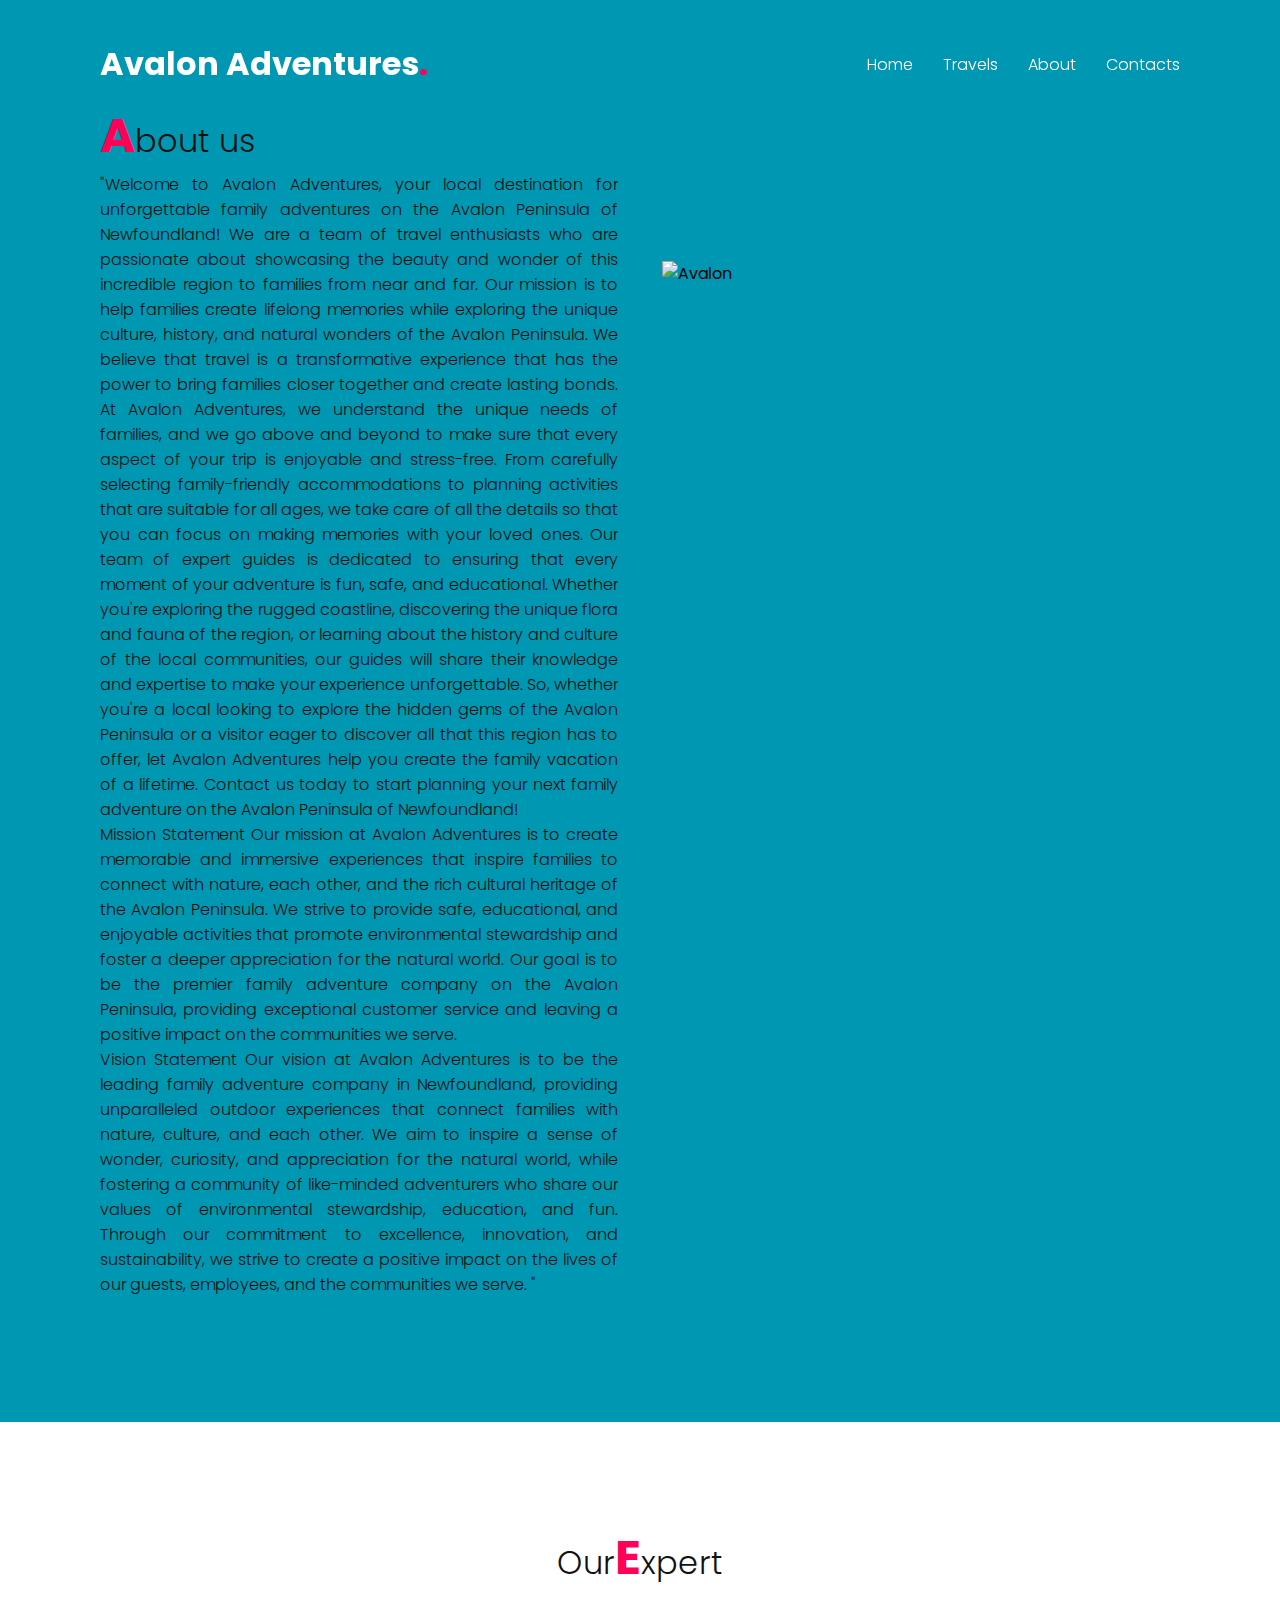
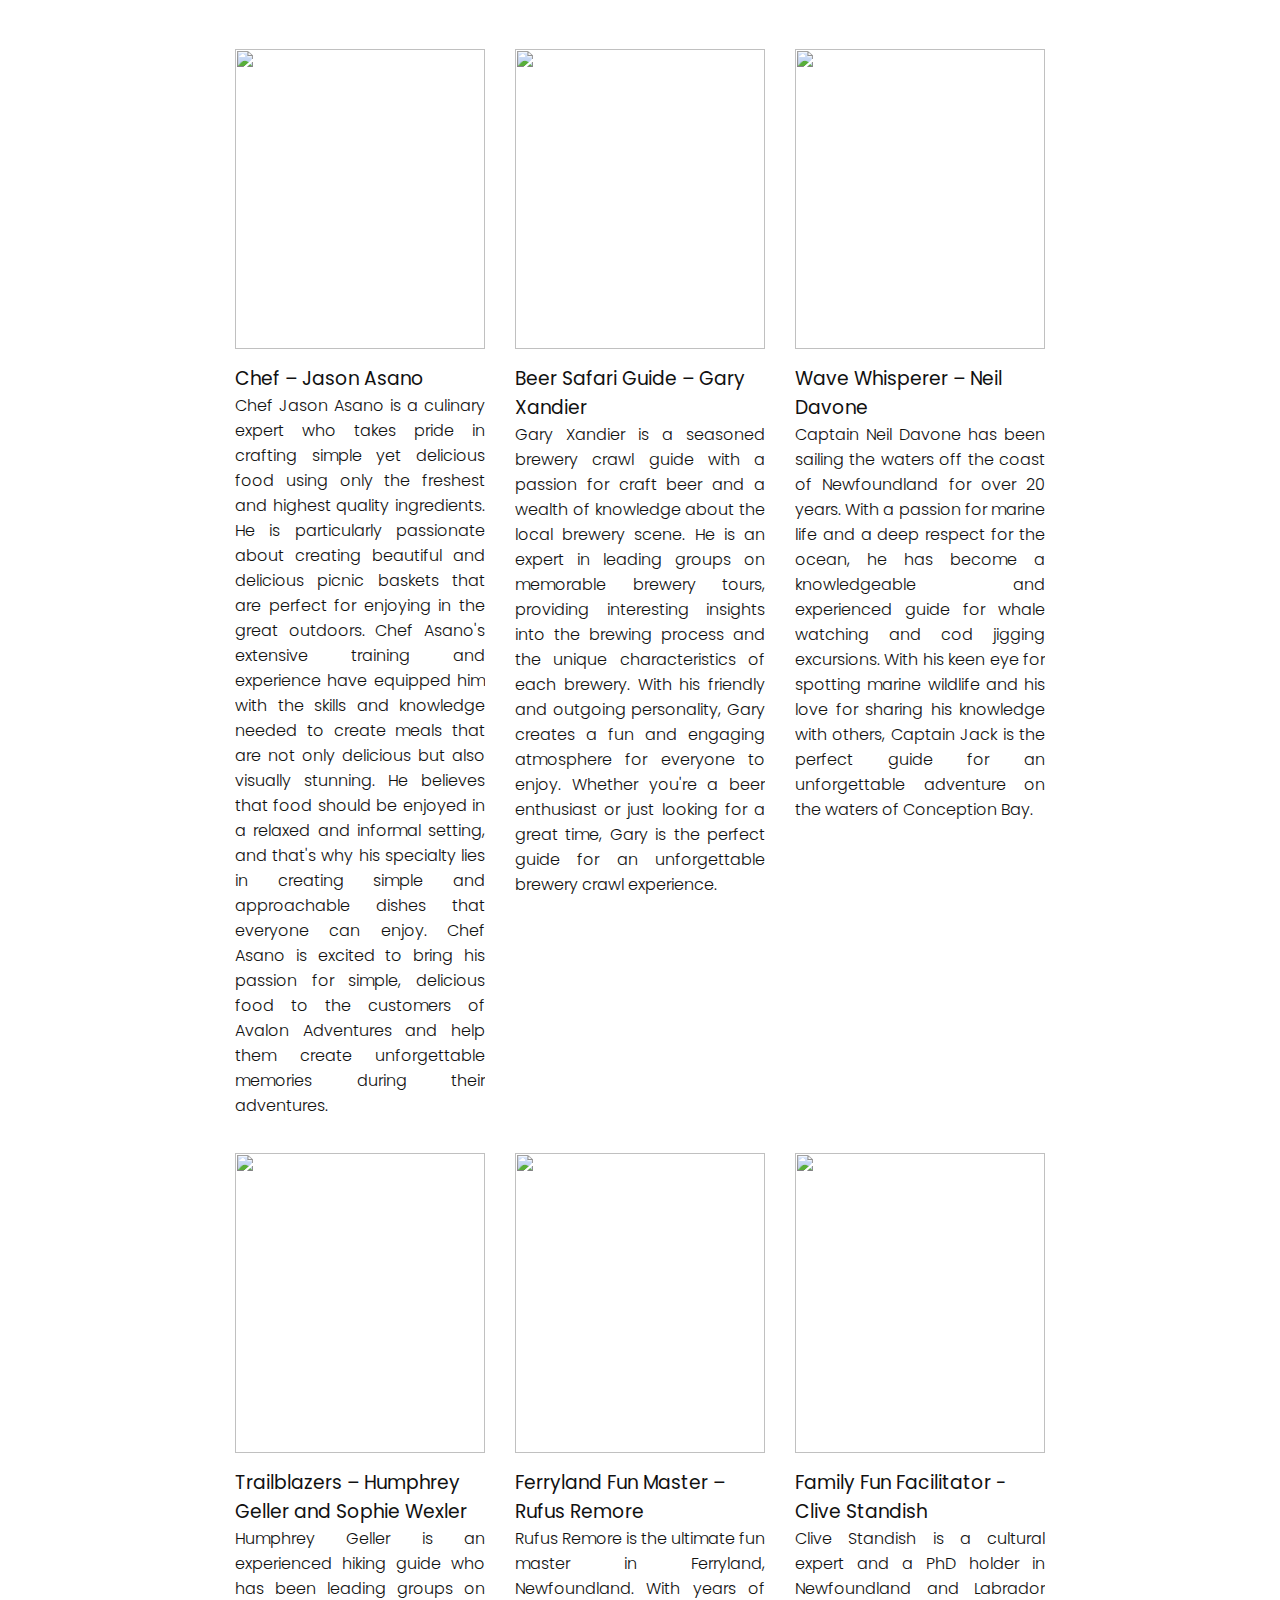
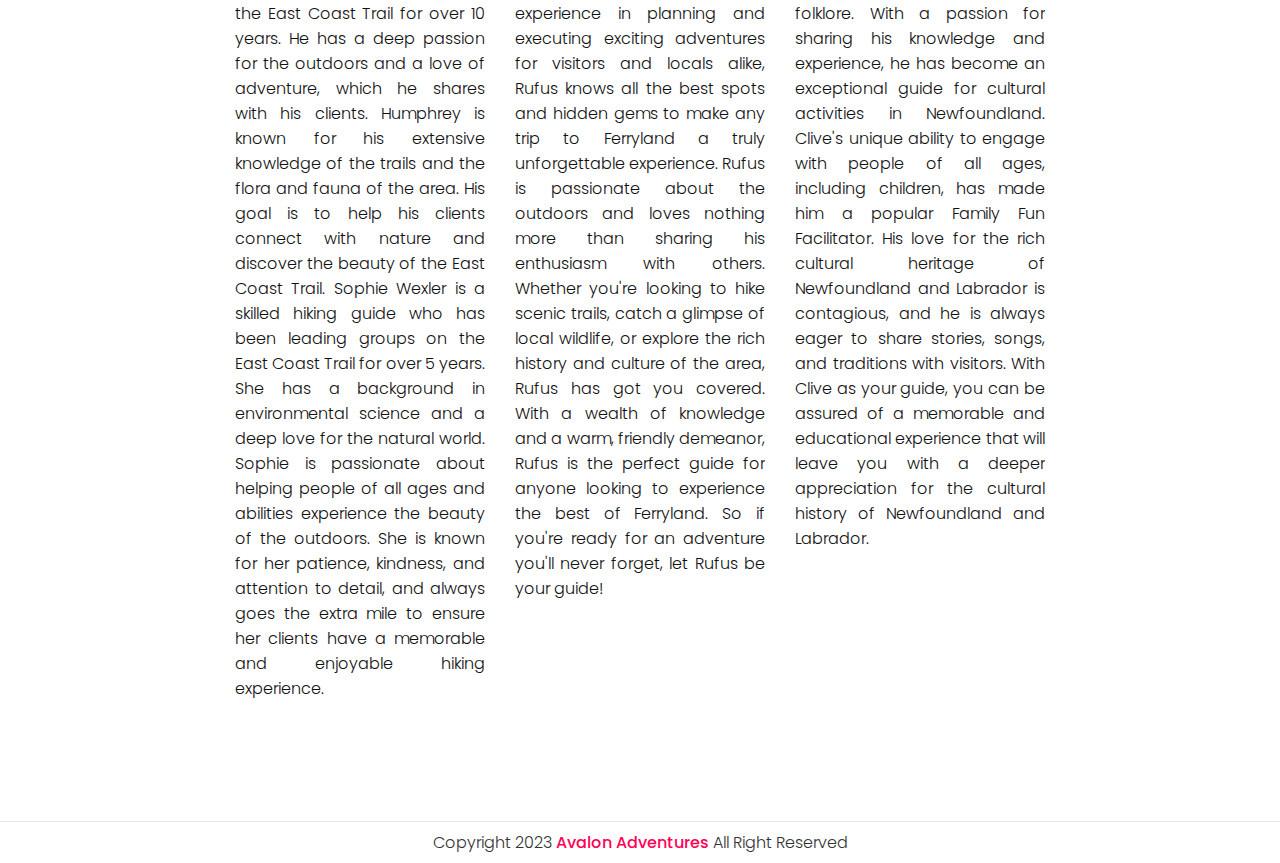
==== pages/about.html @ ac61efc6 "oll pages" ====
<!DOCTYPE html>
<html lang="en"></html>
<html>
  <head>
    <title>Avalon</title>
    <meta charset="UTF-8">
    <meta name="viewport" content="width=device-width, initial-scale=1.0">
        <title>Avalon</title>
        <link rel="stylesheet" type="text/css" href="../styles/styles.css">
        <link rel="stylesheet" href="https://fonts.googleapis.com/css?family=Poppins:200,300,400,500,700,800,900&display=swap">
    </head>
    <style> 
        .banner {
          position: relative;
          width: 100%;
          min-height: 100vh;
          display: flex;
          justify-content: center;
          align-items: center;
          background: #0097B2;
          /* background-repeat: no-repeat;
          background-size: 100% auto; */
          overflow: hidden;
        }
        .section {
          padding: 100px;
          display: flex;
          align-items: center; /* Vertically center items */
        }
        
        .row {
          position: relative;
          width: 100%;
          display: flex;
          justify-content: space-between;
          align-items: center; /* Vertically center items */
        }
        
        .row .co150 {
          position: relative;
          width: 48%;
          height: 100%; /* Set the height to 100% to match the parent's height */
        }
        
        .tittleText {
          color: #111;
          font-size: 2em;
          font-weight: 300;
        }
        
        .tittleText span {
          color: #ff0157;
          font-weight: 700;
          font-size: 1.5em;
        }
        
        .row .co150 .imgBx {
          position: relative;
          width: 100%;
          height: 100%; /* Set the height to 100% to match the parent's height */
          float: left; /* Float the image to the left */
          margin-right: 20px; /* Add some margin for spacing */
        }
        
        .row .co150 .imgBx img {
          position: relative;
          width: 100%;
          height: 900px; /* Maintain image aspect ratio */
          display: block; /* Remove any default inline display */
        }
        
        /* Style the <p> text */
        .row .co150 p {
          font-size: 1em;
          color: #111;
          text-align: justify; /* Double-align text */
          overflow: hidden; /* Prevent text from overlapping floated image */
        }
        
        /* Add a clearfix to clear the floated image */
        .row .co150::after {
          content: "";
          /* display: table; */
          display: inline-block;
          clear: both;
        }
        
        
        
        .expert .content {
            display: flex;
            justify-content: center;
            flex-wrap: wrap;
            flex-direction: row;
            margin-top: 40px;
        }
        .expert .content .box {
            width: 250px;
            margin: 15px;
            
        }
        .expert .content .box .imgBx {
            position: relative;
            width: 100%;
            height: 300px;
        }
        .expert .content .box .imgBx img {
            position: absolute;
            top: 0;
            left: 0;
            width: 100%;
            height: 100%;
            object-fit: cover;
        }
        .expert .content .box .text {
            padding: 15px 0 5px;
        }
        .expert .content .box .text h3 {
            font-weight: 400;
            color: #111;
        } 
        .expert .content .box .text p {
            text-align: justify; 
            overflow: hidden;
        } 
        
        </style>
    <header id="site-header">
        <a href="/" class="logo">Avalon Adventures<span>.</span></a>
        <div class="menuToggle" id="menuToggle" onclick="toggleMenu()"></div>
        <ul class="navigation" id="navigation">
          <li><a href="\" class="nav-link">Home</a></li>
          <li><a href="trevels.html" class="nav-link">Travels</a></li>
          <li><a href="about.html" class="nav-link">About</a></li>
          <li><a href="contacts.html" class="nav-link">Contacts</a></li>
         </ul>
      </header>
      <body>
      <section class="banner" id="banner">
        <div class="row">
                  <div class="co150">
                      <h2 class="tittleText"><span>A</span>bout us</h2>
                      <p>"Welcome to Avalon Adventures, your local destination for unforgettable family adventures on the Avalon Peninsula of Newfoundland! We are a team of travel enthusiasts who are passionate about showcasing the beauty and wonder of this incredible region to families from near and far. 
      
       
      
      Our mission is to help families create lifelong memories while exploring the unique culture, history, and natural wonders of the Avalon Peninsula. We believe that travel is a transformative experience that has the power to bring families closer together and create lasting bonds. 
      
       
      
      At Avalon Adventures, we understand the unique needs of families, and we go above and beyond to make sure that every aspect of your trip is enjoyable and stress-free. From carefully selecting family-friendly accommodations to planning activities that are suitable for all ages, we take care of all the details so that you can focus on making memories with your loved ones. 
      
       
      
      Our team of expert guides is dedicated to ensuring that every moment of your adventure is fun, safe, and educational. Whether you're exploring the rugged coastline, discovering the unique flora and fauna of the region, or learning about the history and culture of the local communities, our guides will share their knowledge and expertise to make your experience unforgettable. 
      
       
      
      So, whether you're a local looking to explore the hidden gems of the Avalon Peninsula or a visitor eager to discover all that this region has to offer, let Avalon Adventures help you create the family vacation of a lifetime. Contact us today to start planning your next family adventure on the Avalon Peninsula of Newfoundland! 
      
       
      
      <br>Mission Statement 
      
      Our mission at Avalon Adventures is to create memorable and immersive experiences that inspire families to connect with nature, each other, and the rich cultural heritage of the Avalon Peninsula. We strive to provide safe, educational, and enjoyable activities that promote environmental stewardship and foster a deeper appreciation for the natural world. Our goal is to be the premier family adventure company on the Avalon Peninsula, providing exceptional customer service and leaving a positive impact on the communities we serve. 
      
       
      
      <br>Vision Statement 
      
      Our vision at Avalon Adventures is to be the leading family adventure company in Newfoundland, providing unparalleled outdoor experiences that connect families with nature, culture, and each other. We aim to inspire a sense of wonder, curiosity, and appreciation for the natural world, while fostering a community of like-minded adventurers who share our values of environmental stewardship, education, and fun. Through our commitment to excellence, innovation, and sustainability, we strive to create a positive impact on the lives of our guests, employees, and the communities we serve. "</p>                    
                  </div>
                  <div class="co150">
                      <div class="imgBx">
                          <img src="https://images.pexels.com/photos/2422265/pexels-photo-2422265.jpeg?auto=compress&cs=tinysrgb&w=1600" alt="Avalon">
                      </div>
                  </div>
              </div>
              
       </section>
      
      
      <section class="expert" id="expert">
              <div class="title">
                  <h2 class="tittleText">Our<span>E</span>xpert</h2>
              </div>
              <div class="content">
                  <div class="box">
                      <div class="imgBx">
                          <img src="https://images.pexels.com/photos/1104007/pexels-photo-1104007.jpeg?auto=compress&cs=tinysrgb&w=1600">
                      </div>
                      <div class="text">
                          <h3>Chef – Jason Asano</h3>
                        <p>Chef Jason Asano is a culinary expert who takes pride in crafting simple yet delicious food using only the freshest and highest quality ingredients. He is particularly passionate about creating beautiful and delicious picnic baskets that are perfect for enjoying in the great outdoors. Chef Asano's extensive training and experience have equipped him with the skills and knowledge needed to create meals that are not only delicious but also visually stunning. He believes that food should be enjoyed in a relaxed and informal setting, and that's why his specialty lies in creating simple and approachable dishes that everyone can enjoy. Chef Asano is excited to bring his passion for simple, delicious food to the customers of Avalon Adventures and help them create unforgettable memories during their adventures.  </p> 
                      </div>
                  </div>
                  <div class="box">
                      <div class="imgBx">
                          <img src="https://images.pexels.com/photos/590471/pexels-photo-590471.jpeg?auto=compress&cs=tinysrgb&w=1600">
                      </div>
                      <div class="text">
                          <h3>Beer Safari Guide – Gary Xandier</h3>
                          <p>Gary Xandier is a seasoned brewery crawl guide with a passion for craft beer and a wealth of knowledge about the local brewery scene. He is an expert in leading groups on memorable brewery tours, providing interesting insights into the brewing process and the unique characteristics of each brewery. With his friendly and outgoing personality, Gary creates a fun and engaging atmosphere for everyone to enjoy. Whether you're a beer enthusiast or just looking for a great time, Gary is the perfect guide for an unforgettable brewery crawl experience. </p>
                      </div>
                  </div>
                  <div class="box">
                      <div class="imgBx">
                          <img src="https://images.pexels.com/photos/2026960/pexels-photo-2026960.jpeg?auto=compress&cs=tinysrgb&w=1600">
                      </div>
                      <div class="text">
                          <h3>Wave Whisperer – Neil Davone </h3>
                          <p>Captain Neil Davone has been sailing the waters off the coast of Newfoundland for over 20 years. With a passion for marine life and a deep respect for the ocean, he has become a knowledgeable and experienced guide for whale watching and cod jigging excursions. With his keen eye for spotting marine wildlife and his love for sharing his knowledge with others, Captain Jack is the perfect guide for an unforgettable adventure on the waters of Conception Bay.</p>
                      </div>
                  </div>
                  <div class="box">
                      <div class="imgBx">
                          <img src="https://images.pexels.com/photos/573285/pexels-photo-573285.jpeg?auto=compress&cs=tinysrgb&w=1600">
                      </div>
                      <div class="text">
                          <h3>Trailblazers – Humphrey Geller and Sophie Wexler </h3>
                          <p>Humphrey Geller is an experienced hiking guide who has been leading groups on the East Coast Trail for over 10 years. He has a deep passion for the outdoors and a love of adventure, which he shares with his clients. Humphrey is known for his extensive knowledge of the trails and the flora and fauna of the area. His goal is to help his clients connect with nature and discover the beauty of the East Coast Trail. 
      
      Sophie Wexler is a skilled hiking guide who has been leading groups on the East Coast Trail for over 5 years. She has a background in environmental science and a deep love for the natural world. Sophie is passionate about helping people of all ages and abilities experience the beauty of the outdoors. She is known for her patience, kindness, and attention to detail, and always goes the extra mile to ensure her clients have a memorable and enjoyable hiking experience. </p>
                      </div>
                  </div>
                  <div class="box">
                      <div class="imgBx">
                          <img src="https://images.pexels.com/photos/1858057/pexels-photo-1858057.jpeg?auto=compress&cs=tinysrgb&w=1600">
                      </div>
                      <div class="text">
                          <h3>Ferryland Fun Master – Rufus Remore</h3>
                          <p>Rufus Remore is the ultimate fun master in Ferryland, Newfoundland. With years of experience in planning and executing exciting adventures for visitors and locals alike, Rufus knows all the best spots and hidden gems to make any trip to Ferryland a truly unforgettable experience. 
      
       
      
      Rufus is passionate about the outdoors and loves nothing more than sharing his enthusiasm with others. Whether you're looking to hike scenic trails, catch a glimpse of local wildlife, or explore the rich history and culture of the area, Rufus has got you covered. 
      
       
      
      With a wealth of knowledge and a warm, friendly demeanor, Rufus is the perfect guide for anyone looking to experience the best of Ferryland. So if you're ready for an adventure you'll never forget, let Rufus be your guide! </p>
                      </div>
                  </div>
                  <div class="box">
                      <div class="imgBx">
                          <img src="https://images.pexels.com/photos/1374509/pexels-photo-1374509.jpeg?auto=compress&cs=tinysrgb&w=1600">
                      </div>
                      <div class="text">
                          <h3>Family Fun Facilitator - Clive Standish </h3>
                          <p>Clive Standish is a cultural expert and a PhD holder in Newfoundland and Labrador folklore. With a passion for sharing his knowledge and experience, he has become an exceptional guide for cultural activities in Newfoundland. Clive's unique ability to engage with people of all ages, including children, has made him a popular Family Fun Facilitator. His love for the rich cultural heritage of Newfoundland and Labrador is contagious, and he is always eager to share stories, songs, and traditions with visitors. With Clive as your guide, you can be assured of a memorable and educational experience that will leave you with a deeper appreciation for the cultural history of Newfoundland and Labrador. </p>
                      </div>
                  </div>
                  <!--<div class="box"> 
                      <div class="imgBx">
                          <img src="https://images.pexels.com/photos/1006363/pexels-photo-1006363.jpeg?auto=compress&cs=tinysrgb&w=1600">
                      </div>
                      <div class="text">
                          <h3>Administration Ace – Belinda Callahan </h3>
                          <p>Belinda Callahan, our Administration Ace extraordinaire! With over a decade of experience in administrative roles, Belinda brings a wealth of knowledge and skill to our team. Her attention to detail and organizational prowess keep our office running smoothly day in and day out. 
      
       
      
      Belinda has a passion for creating streamlined processes and systems that maximize efficiency, allowing our team to focus on what they do best. She is a master of multitasking and can often be found juggling multiple projects with ease. 
      
       
      
      In her free time, Belinda loves to read and travel. She is also an avid baker and her delicious treats are often the highlight of our office gatherings. We are lucky to have Belinda on our team and appreciate all that she does to keep us organized and on track. </p>
                      </div>
                  </div>-->
              </div>  
          </section>
      <div class="copyrightText">
              <p>Copyright 2023 <a href="#"> Avalon Adventures </a> All Right Reserved</p>
          </div>
    </body>
      <script type="text/javascript">
          window.addEventListener('scroll', function() {
            const header = document.getElementById('site-header');
            header.classList.toggle('sticky-header', window.scrollY > 0);
          });
      
          function toggleMenu() {
            console.log('toggleMenu called');
            const menuToggle = document.getElementById('menuToggle');
            const navigation = document.getElementById('navigation');
            menuToggle.classList.toggle('menuToggleActive');
            navigation.classList.toggle('menuToggleActive');
          }
        </script>
---- styles/styles.css ----
@import url('https://fonts.googleapis.com/css?family=Poppins:200,300,400,500,700,800,900&display=swap'); 


* {
  margin: 0;
  padding: 0;
  box-sizing: border-box;
  font-family: 'Poppins', sans-serif;
  scroll-behavior: smooth;
}

 p { 
    font-weight: 300;
    color: #111;
}

body {
   min-height: 1000px;
}



header {
  position: fixed;
  top: 0;
  left: 0;
  width: 100%;
  padding: 40px 100px;
  z-index: 10000;
  display: flex;
  justify-content: space-between;
  align-items: center;
  transition: 0.5s;
}
header.sticky-header {
  background: #fff;
  padding: 10px 100px;
  box-shadow: 0 5px 20px rgba(0, 0, 0, 0.05);
}
header .logo {
  color: #fff;
  font-weight: 700;
  font-size: 2em;
  text-decoration: none;
}
header.sticky-header .logo {
  color: #111;
} 
 header .logo span { 
  color: #ff0157;
}
header .navigation {
  position: relative;
  display: flex;
}
header .navigation li {
   list-style: none;
   margin-left: 30px;
}
header .navigation li .nav-link {
  text-decoration: none;
  color: #fff;
  font-weight: 300;
}

header.sticky-header .navigation li .nav-link {
  color: #111;
}
header .navigation li .nav-link:hover {
  color: #ff0157;
}
.banner {
  position: relative;
  width: 100%;
  min-height: 100vh;
  display: flex;
  justify-content: center;
  align-items: center;
  background: #1D4286;
  background-size: cover;
  overflow: hidden;
}

.logo-container,
.drawing-container {
  position: absolute;
  overflow: hidden;
  border-radius: 50%; /* Make the container round */
}

.logo-container {
  top: 10%; /* Adjust the top position as a percentage of the banner's height */
  left: 16%; /* Adjust the left position as a percentage of the banner's width */
  width: 10%; /* Set the width of the logo as a percentage of the banner's width */
  padding-top: 10%; /* Maintain a square aspect ratio for the logo */
}

.company-logo {
  width: 100%;
  height: 100%;
  object-fit: cover;
}

.drawing-container {
  bottom: 20%; /* Adjust the bottom position as a percentage of the banner's height */
  right: 10%; /* Adjust the right position as a percentage of the banner's width */
  width: 15%; /* Set the width of the round drawing as a percentage of the banner's width */
  padding-top: 15%; /* Maintain a square aspect ratio for the drawing */
}

.round-drawing {
  width: 100%;
  height: 100%;
  object-fit: cover;
  border-radius: 50%; /* Make the image round */
  transform: rotate(20deg); /* Rotate the image by 20 degrees */
}


.banner .content {
     max-width: 900px;
     text-align: center;
 }
 
.banner .content h2 {
     font-size: 5em;
     color: #fff;
 }
 
 .banner .content p {
     font-size: 1em;
     color: #fff;
 }
 
.btn {
     font-size: 1em;
     color: #fff;
     background: #ff0157;
     display: inline-block;
     padding: 10px 30px;
     text-decoration: none;
     margin-top: 20px;
     text-transform: uppercase;
     letter-spacing: 2px;
     transition: 0.5s;
 }
 
.btn:hover {
     letter-spacing: 4px;
 }
 
 section {
    padding: 100px;
}
.row {
    position: relative;
    width: 100%;
    display: flex;
    justify-content: space-between;
}
.row .co150 {
    position: relative;
    width: 48%;
}
.tittleText{
    color: #111;
    font-size: 2em;
    font-weight: 300;
}
.tittleText span {
    color: #ff0157;
    font-weight: 700;
    font-size: 1.5em;
}
.row .co150 .imgBx {
    position: relative;
    width: 100%;
    min-height : 300px;
    /*height: 100%;*/
}
.row .co150 .imgBx img {
    position: absolute;
    top: 0;
    left: 0;
    width: 100%;
    height: 100%;
    object-fit: cover;
}   
.title {
    width: 100%;
    display: flex;
    justify-content: center;
    align-items: center;
    flex-direction: column;
}
.menu .content {
    display: flex;
    justify-content: center;
    flex-direction: row-reverse;
    flex-wrap: wrap;
    margin-top: 40px
}
.menu .content .box {
    width: 340px;
    margin: 20px;
    border: 15px solid #fff;
    box-shadow: 0 5px 35px rgba(0, 0, 0, 0.08);
}
.menu .content .box .imgBx {
   position: relative;
   width: 100%;
   height: 300px;
}
.menu .content .box .imgBx img {
    position: absolute;
    top: 0;
    left: 0;
    width: 100%;
    height: 100%;
    object-fit: cover;
}
.menu .content .box .text {
   padding: 15px 0 5px;
}
.menu .content .box .text h3 {
    font-weight: 400;
    color: #111;
}

.soshial {
    display: flex;
    flex-direction: column;
    align-items: center;
    text-align: center;
  }
  
  .tittleMedia {
    color: #111;
    font-size: 2em;
    font-weight: 300;
  }
  
  .tittleMedia p {
    font-size: 2em;
    color: #111;
  }
  
  .tittleMedia span {
    color: #ff0157;
    font-weight: 700;
    font-size: 1.5em;
  }
  .soshial .media {
    margin-bottom: 20px; /* Increase or decrease this margin to control spacing */
  }
  .social-media-links {
    margin-top: 60px;
  }
  
  .social-media-links a {
    display: inline-block;
    margin: 0 10px;
  }
  
  .social-media-links img {
    width: 160px; /* Adjust the size as needed */
    height: auto;
  }

  .soshial .box {
    margin-top: 10px; /* Increase or decrease this margin as needed to control spacing */
  }
  
  .soshial .imgBx {
    margin-top: 5px; /* Adjust the margin-top value to move the image closer or further away */
  }


.copyrightText {
    padding: 8px 40px;
    border-top: 1px solid rgba(0, 0, 0, 0.1);
    text-align: center;
}
.copyrightText p {
    color: #333;
} 
.copyrightText a {
    color: #ff0157;
    font-weight: 500;
    text-decoration: none;
}

@media (max-width: 991px)
 {
    header {
         padding: 10px 20px;
    }
    header.sticky-header {
         padding: 10px 20px;
     }
    header .navigation {
        display: none;
    }
    header .navigation.menuToggleActive {
        width: 100%;
        height: calc(100% - 68px);
        position: fixed;
        top: 68px;
        left: 0;
        display: flex;
        justify-content: center;
        align-items: center;
        flex-direction: column;
        background: #fff;
    }
    header .navigation li {
        margin-left: 0;
    }
    header .navigation li .nav-link {
        color: #111;
        font-size: 1.6em;
    }
    .menuToggle {
      position: relative;
      width: 40px;
      height: 40px;
      background: url(https://t3.ftcdn.net/jpg/01/09/45/80/360_F_109458015_QsWmchlzuwCZPqIUWR7HcTDsbbptejRv.jpg);
      background-size: 30px;
      background-repeat: no-repeat;
      background-position: center;
      cursor: pointer;
  }
  .menuToggle.menuToggleActive {
      background: url(https://cdn.vectorstock.com/i/preview-lt/94/67/red-cross-vector-5779467.webp);
      background-size: 25px;
      background-repeat: no-repeat;
      background-position: center;
  }
  header.sticky .menuToggle {
      filter: invert();
  }
  section {
      padding: 20px;
  }
  .banner .content h2 {
      font-size: 3em;
      color: #fff;
  }
  .menu .content {
   margin-top: 20px
}
.menu .content .box {
   margin: 10px;     
}
.menu .content .box .imgBx {
   height: 260px;
}
.title {
   text-align: center;
}
.tittleText {
   
   font-size: 1.8em;
   line-height: 1.5em;
   margin-bottom: 15px;
   font-weight: 300;
}

}
@media (max-width: 480px) {
    .banner .content h2 {
        font-size: 2.1em;
        color: #fff;
        padding-right: 3px;
        padding-left: 5px;
    }
    .logo-container,
    .drawing-container {
      width: 20%; /* Adjust the width for even smaller screens */
      padding-top: 20%; /* Adjust the aspect ratio for even smaller screens */
    }
    .tittleText {
   
      font-size: 1.6em;
      line-height: 1.3em;
      margin-bottom: 15px;
      font-weight: 300;
   }
}



@media (max-width: 768px) {
  .logo-container,
  .drawing-container {
    width: 20%; /* Adjust the width for smaller screens */
    padding-top: 10%; /* Adjust the aspect ratio for smaller screens */

  }
}
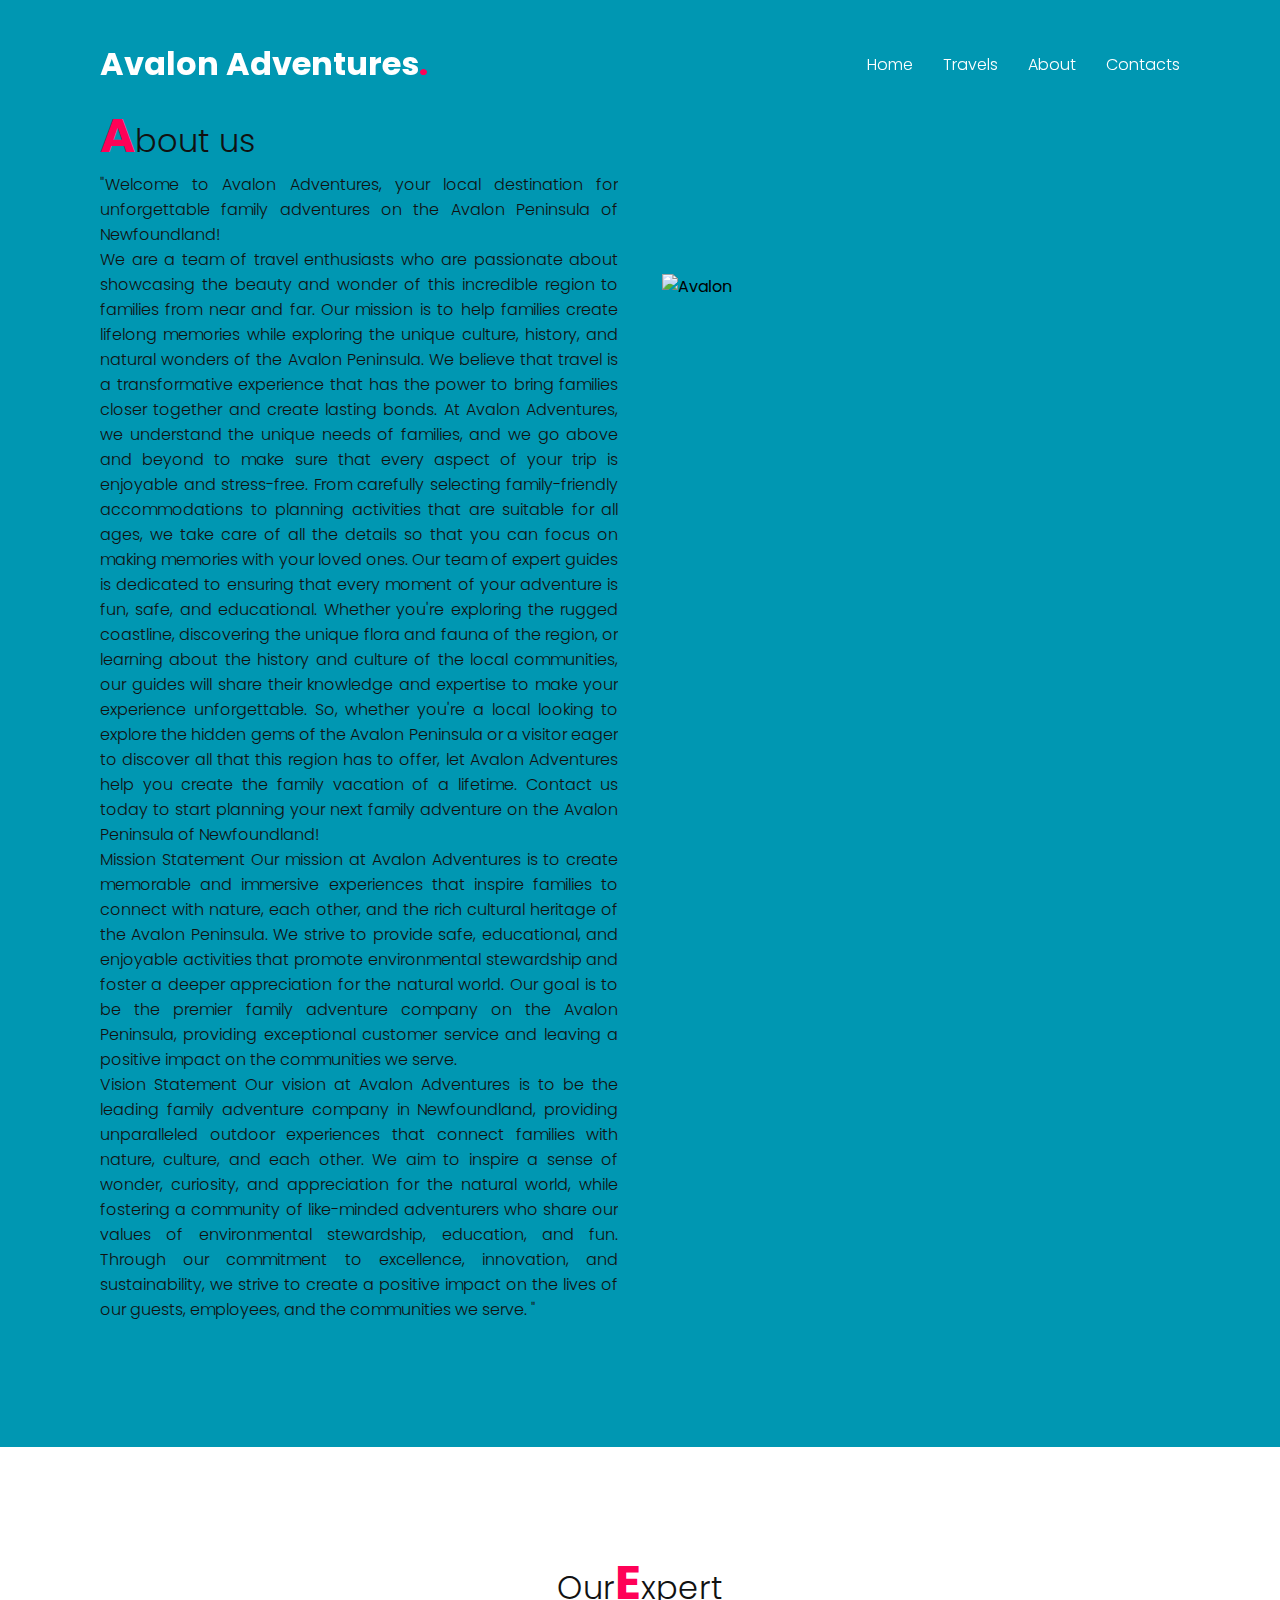
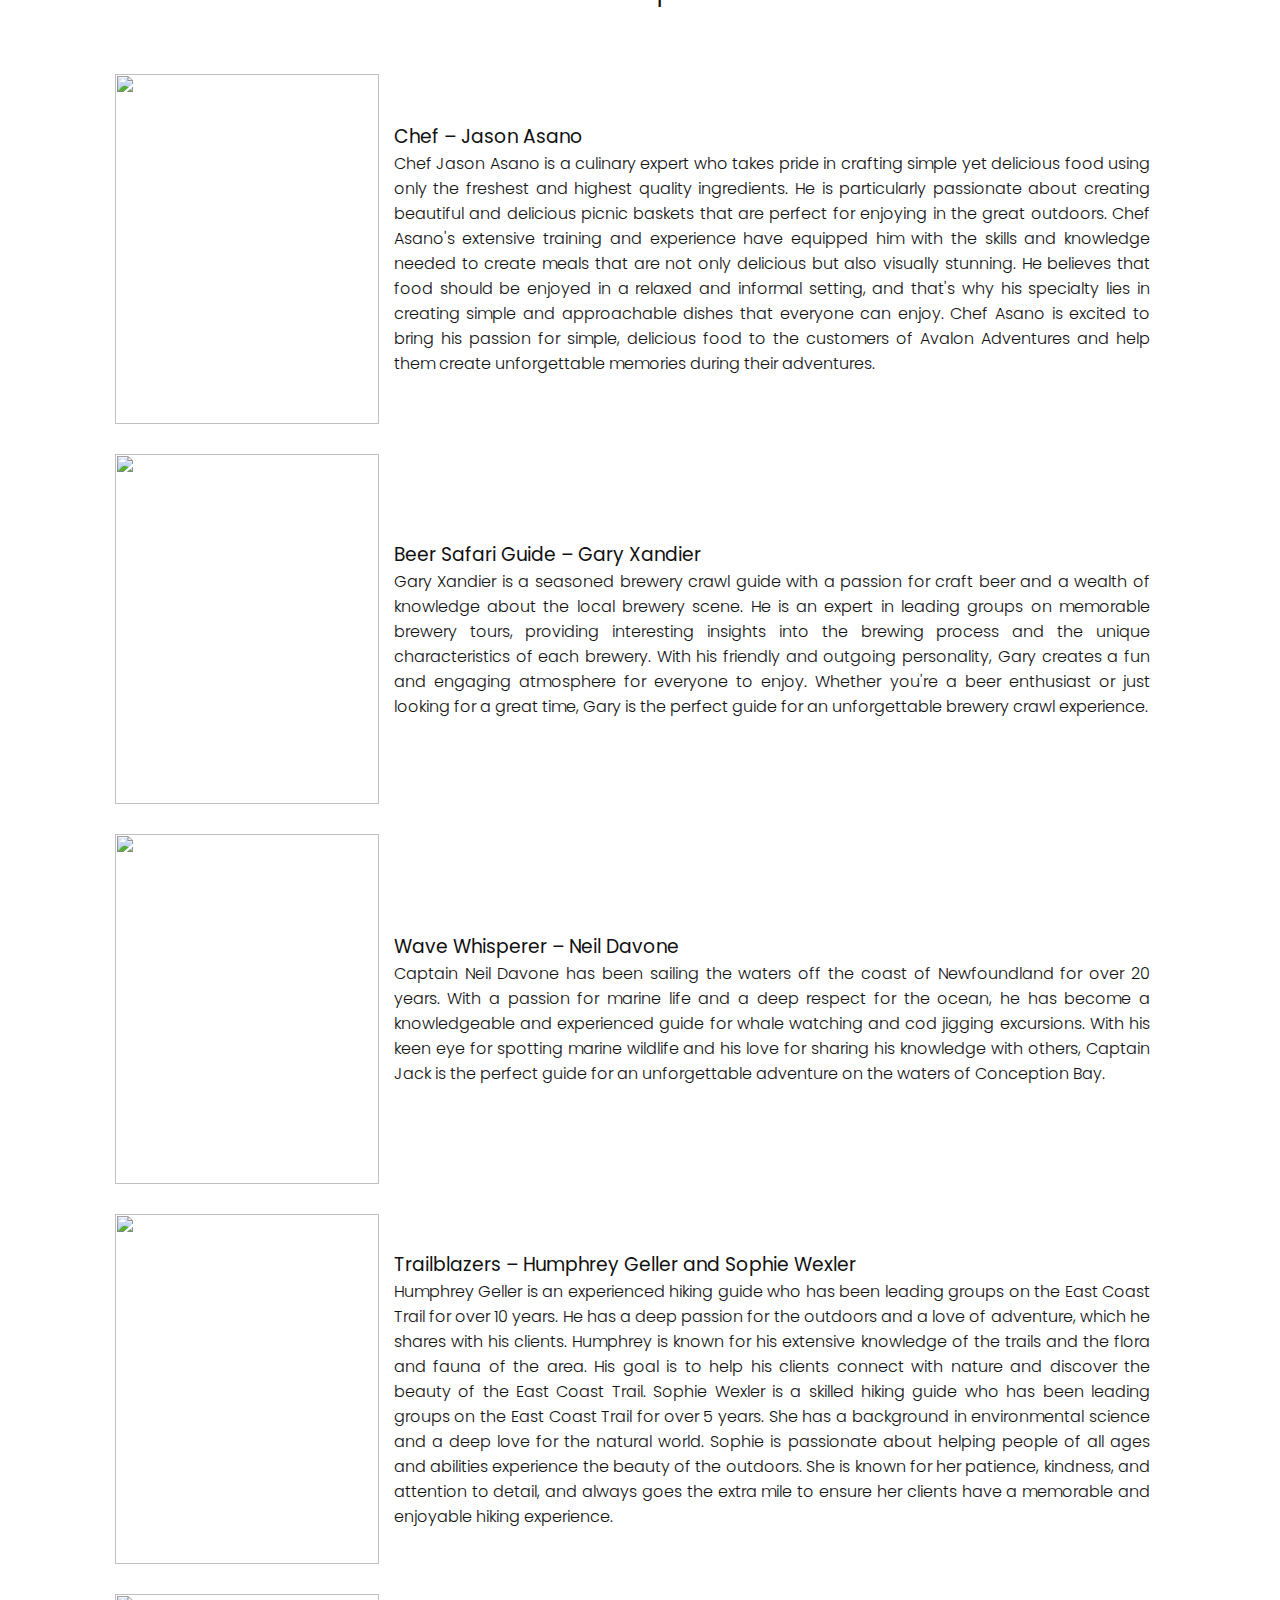
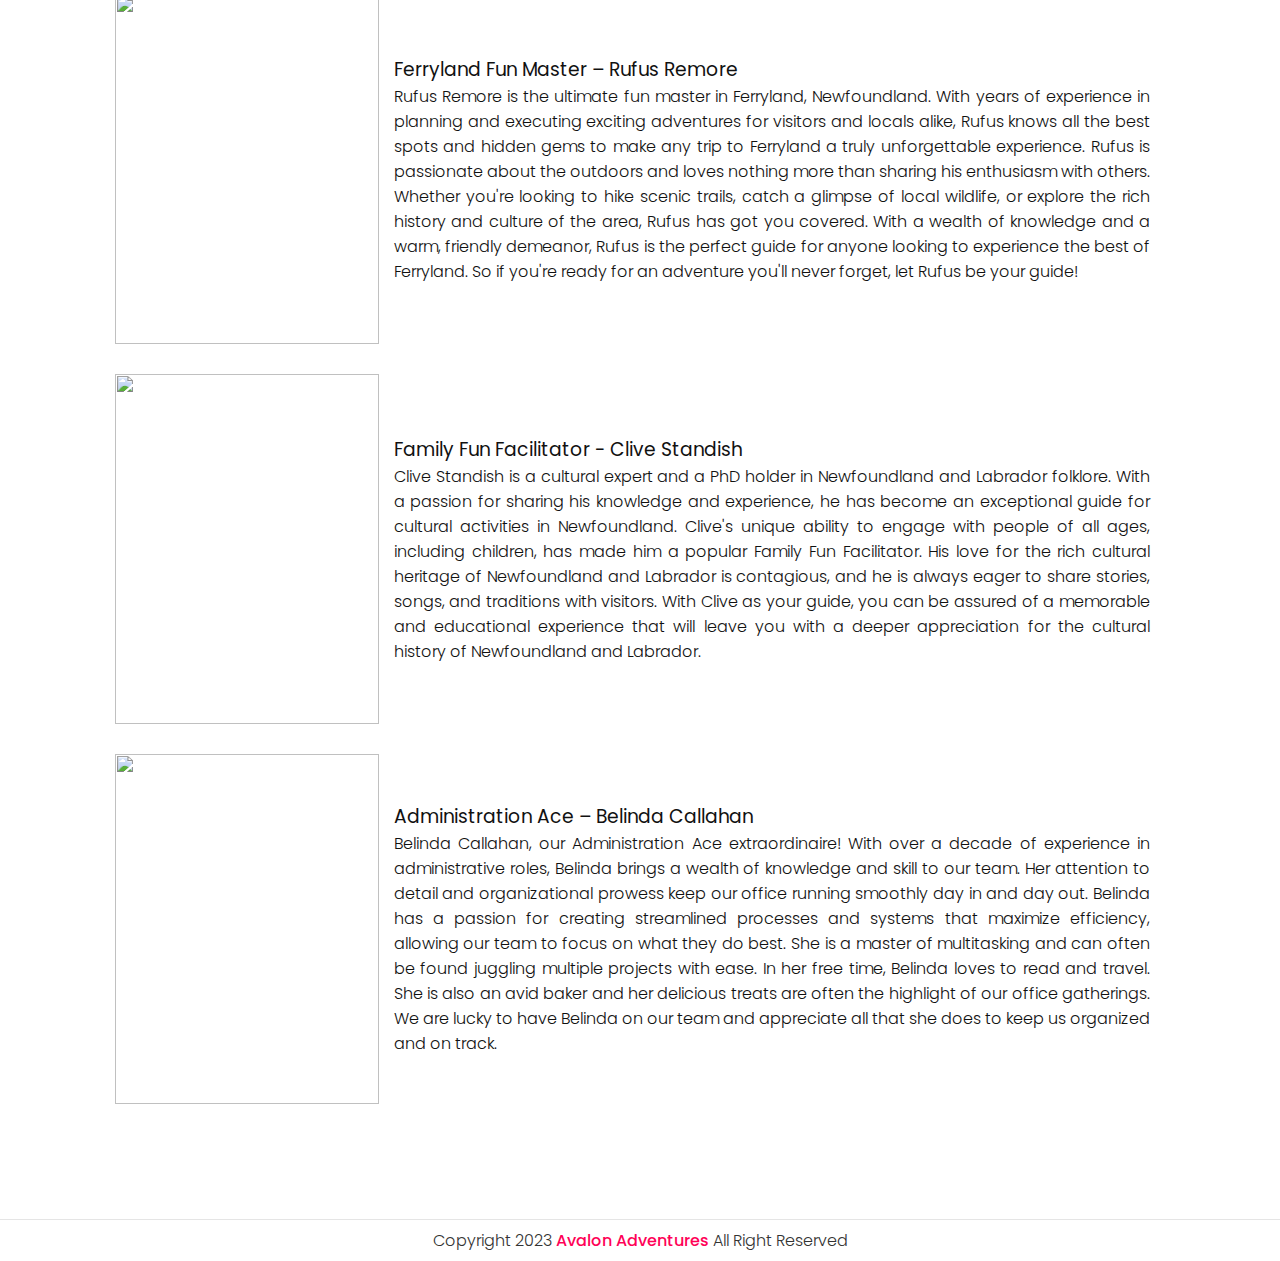
==== commit 094fbdce: "changed upon reqest" ====
--- a/pages/about.html
+++ b/pages/about.html
@@ -1,14 +1,13 @@
 <!DOCTYPE html>
-<html lang="en"></html>
-<html>
-  <head>
-    <title>Avalon</title>
+<html lang="en">
+<head>
+    
     <meta charset="UTF-8">
     <meta name="viewport" content="width=device-width, initial-scale=1.0">
-        <title>Avalon</title>
+        <title>Avalon Adventures</title>
         <link rel="stylesheet" type="text/css" href="../styles/styles.css">
         <link rel="stylesheet" href="https://fonts.googleapis.com/css?family=Poppins:200,300,400,500,700,800,900&display=swap">
-    </head>
+
     <style> 
         .banner {
           position: relative;
@@ -87,7 +86,7 @@
         
         
         
-        .expert .content {
+        /*.expert .content {
             display: flex;
             justify-content: center;
             flex-wrap: wrap;
@@ -99,6 +98,8 @@
             margin: 15px;
             
         }
+      
+
         .expert .content .box .imgBx {
             position: relative;
             width: 100%;
@@ -122,9 +123,81 @@
         .expert .content .box .text p {
             text-align: justify; 
             overflow: hidden;
-        } 
-        
-        </style>
+        } */
+       /* Initially set the opacity of the <p> text to 0 
+.text p {
+    opacity: 0;
+    transition: opacity 0.3s; /* Add a transition for a smooth effect 
+}*/
+
+/* When the parent box is hovered, reveal the <p> text 
+.box:hover .text p {
+    opacity: 1;
+}*/
+.expert .content {
+    display: flex;
+    flex-wrap: wrap;
+    justify-content: center;
+    margin-top: 40px;
+}
+
+.expert .content .box {
+    width: 100%; /* Make the box take up the full width */
+    display: flex;
+    justify-content: space-between; /* Place the text and image at the ends */
+    align-items: center; /* Vertically center text and image */
+    margin: 15px;
+    text-align: center;
+}
+
+.expert .content .box .imgBx {
+    width: 300px; /* Fixed width for the images */
+    height: 350px; /* Fixed height for the images */
+}
+
+.expert .content .box .imgBx img {
+    width: 100%;
+    height: 100%;
+    object-fit: cover;
+}
+
+.expert .content .box .text {
+    width: calc(100% - 160px); /* Adjust the width to control the text size, considering margin */
+    padding: 15px;
+    text-align: left; /* Adjust text alignment as needed */
+}
+
+.expert .content .box .text h3 {
+    font-weight: 400;
+    color: #111;
+}
+
+.expert .content .box .text p {
+    text-align: justify;
+}  
+
+
+@media (max-width: 768px) {
+  /* Rearrange the order of .co150 elements to display image first */
+  .row .co150 {
+    flex-direction: column;
+  }
+
+  .row .co150 .imgBx {
+    order: 1; /* Display the image first */
+    margin-top: 20px; /* Add margin to create a gap */
+  }
+
+  .row .co150 h2 {
+    order: 2; /* Display the text second */
+  }
+}   
+   
+
+  
+</style>
+</head>
+<body>
     <header id="site-header">
         <a href="/" class="logo">Avalon Adventures<span>.</span></a>
         <div class="menuToggle" id="menuToggle" onclick="toggleMenu()"></div>
@@ -135,12 +208,12 @@
           <li><a href="contacts.html" class="nav-link">Contacts</a></li>
          </ul>
       </header>
-      <body>
+      
       <section class="banner" id="banner">
         <div class="row">
                   <div class="co150">
                       <h2 class="tittleText"><span>A</span>bout us</h2>
-                      <p>"Welcome to Avalon Adventures, your local destination for unforgettable family adventures on the Avalon Peninsula of Newfoundland! We are a team of travel enthusiasts who are passionate about showcasing the beauty and wonder of this incredible region to families from near and far. 
+                      <p>"Welcome to Avalon Adventures, your local destination for unforgettable family adventures on the Avalon Peninsula of Newfoundland! <br>We are a team of travel enthusiasts who are passionate about showcasing the beauty and wonder of this incredible region to families from near and far. 
       
        
       
@@ -187,7 +260,7 @@
               <div class="content">
                   <div class="box">
                       <div class="imgBx">
-                          <img src="https://images.pexels.com/photos/1104007/pexels-photo-1104007.jpeg?auto=compress&cs=tinysrgb&w=1600">
+                          <img src="https://media.istockphoto.com/id/1364917563/ru/%D1%84%D0%BE%D1%82%D0%BE/%D0%B1%D0%B8%D0%B7%D0%BD%D0%B5%D1%81%D0%BC%D0%B5%D0%BD-%D1%83%D0%BB%D1%8B%D0%B1%D0%B0%D0%B5%D1%82%D1%81%D1%8F-%D1%81%D0%BE-%D1%81%D0%BA%D1%80%D0%B5%D1%89%D0%B5%D0%BD%D0%BD%D1%8B%D0%BC%D0%B8-%D1%80%D1%83%D0%BA%D0%B0%D0%BC%D0%B8-%D0%BD%D0%B0-%D0%B1%D0%B5%D0%BB%D0%BE%D0%BC-%D1%84%D0%BE%D0%BD%D0%B5.jpg?b=1&s=612x612&w=0&k=20&c=v3ZqzjSOmNd-gmFYue7UVb0zc8_wBAVjB1k8_3tTySo=">
                       </div>
                       <div class="text">
                           <h3>Chef – Jason Asano</h3>
@@ -196,7 +269,7 @@
                   </div>
                   <div class="box">
                       <div class="imgBx">
-                          <img src="https://images.pexels.com/photos/590471/pexels-photo-590471.jpeg?auto=compress&cs=tinysrgb&w=1600">
+                          <img src="https://media.istockphoto.com/id/973714826/ru/%D1%84%D0%BE%D1%82%D0%BE/%D1%83%D0%B2%D0%B5%D1%80%D0%B5%D0%BD%D0%BD%D1%8B%D0%B9-%D0%B7%D1%80%D0%B5%D0%BB%D1%8B%D0%B9-%D0%B1%D0%B8%D0%B7%D0%BD%D0%B5%D1%81%D0%BC%D0%B5%D0%BD-%D0%B2-%D0%BE%D1%84%D0%B8%D1%81%D0%B5.jpg?b=1&s=612x612&w=0&k=20&c=DZT0rn-QhlQwaLSL7XR-18Y7VVGZszE3wvxKscQr-TY=">
                       </div>
                       <div class="text">
                           <h3>Beer Safari Guide – Gary Xandier</h3>
@@ -205,7 +278,7 @@
                   </div>
                   <div class="box">
                       <div class="imgBx">
-                          <img src="https://images.pexels.com/photos/2026960/pexels-photo-2026960.jpeg?auto=compress&cs=tinysrgb&w=1600">
+                          <img src="https://media.istockphoto.com/id/1298074216/ru/%D1%84%D0%BE%D1%82%D0%BE/%D0%BF%D0%BE%D1%80%D1%82%D1%80%D0%B5%D1%82-%D0%B6%D0%B5%D0%BD%D1%89%D0%B8%D0%BD%D1%8B-%D0%B0%D1%80%D1%85%D0%B8%D1%82%D0%B5%D0%BA%D1%82%D0%BE%D1%80%D0%B0.jpg?b=1&s=612x612&w=0&k=20&c=M2bbdjjf9teU-5Jg7ZZM3gM1NlYZTaQhl1VZ-I_4s70=">
                       </div>
                       <div class="text">
                           <h3>Wave Whisperer – Neil Davone </h3>
@@ -214,7 +287,7 @@
                   </div>
                   <div class="box">
                       <div class="imgBx">
-                          <img src="https://images.pexels.com/photos/573285/pexels-photo-573285.jpeg?auto=compress&cs=tinysrgb&w=1600">
+                          <img src="https://images.pexels.com/photos/428328/pexels-photo-428328.jpeg?auto=compress&cs=tinysrgb&w=1260&h=750&dpr=1">
                       </div>
                       <div class="text">
                           <h3>Trailblazers – Humphrey Geller and Sophie Wexler </h3>
@@ -225,7 +298,7 @@
                   </div>
                   <div class="box">
                       <div class="imgBx">
-                          <img src="https://images.pexels.com/photos/1858057/pexels-photo-1858057.jpeg?auto=compress&cs=tinysrgb&w=1600">
+                          <img src="https://images.pexels.com/photos/220453/pexels-photo-220453.jpeg?auto=compress&cs=tinysrgb&w=1600">
                       </div>
                       <div class="text">
                           <h3>Ferryland Fun Master – Rufus Remore</h3>
@@ -242,16 +315,16 @@
                   </div>
                   <div class="box">
                       <div class="imgBx">
-                          <img src="https://images.pexels.com/photos/1374509/pexels-photo-1374509.jpeg?auto=compress&cs=tinysrgb&w=1600">
+                          <img src="https://images.pexels.com/photos/2379004/pexels-photo-2379004.jpeg?auto=compress&cs=tinysrgb&w=1600">
                       </div>
                       <div class="text">
                           <h3>Family Fun Facilitator - Clive Standish </h3>
                           <p>Clive Standish is a cultural expert and a PhD holder in Newfoundland and Labrador folklore. With a passion for sharing his knowledge and experience, he has become an exceptional guide for cultural activities in Newfoundland. Clive's unique ability to engage with people of all ages, including children, has made him a popular Family Fun Facilitator. His love for the rich cultural heritage of Newfoundland and Labrador is contagious, and he is always eager to share stories, songs, and traditions with visitors. With Clive as your guide, you can be assured of a memorable and educational experience that will leave you with a deeper appreciation for the cultural history of Newfoundland and Labrador. </p>
                       </div>
                   </div>
-                  <!--<div class="box"> 
-                      <div class="imgBx">
-                          <img src="https://images.pexels.com/photos/1006363/pexels-photo-1006363.jpeg?auto=compress&cs=tinysrgb&w=1600">
+                  <div class="box"> 
+                      <div class="imgBx">
+                          <img src="https://images.pexels.com/photos/1181686/pexels-photo-1181686.jpeg?auto=compress&cs=tinysrgb&w=1600">
                       </div>
                       <div class="text">
                           <h3>Administration Ace – Belinda Callahan </h3>
@@ -265,13 +338,13 @@
       
       In her free time, Belinda loves to read and travel. She is also an avid baker and her delicious treats are often the highlight of our office gatherings. We are lucky to have Belinda on our team and appreciate all that she does to keep us organized and on track. </p>
                       </div>
-                  </div>-->
+                  </div>
               </div>  
           </section>
       <div class="copyrightText">
               <p>Copyright 2023 <a href="#"> Avalon Adventures </a> All Right Reserved</p>
           </div>
-    </body>
+    
       <script type="text/javascript">
           window.addEventListener('scroll', function() {
             const header = document.getElementById('site-header');
@@ -285,4 +358,6 @@
             menuToggle.classList.toggle('menuToggleActive');
             navigation.classList.toggle('menuToggleActive');
           }
-        </script>+        </script>
+</body>
+</html>--- a/styles/styles.css
+++ b/styles/styles.css
@@ -5,7 +5,7 @@
   margin: 0;
   padding: 0;
   box-sizing: border-box;
-  font-family: 'Poppins', sans-serif;
+  font-family: 'Poppins', Tahoma;
   scroll-behavior: smooth;
 }
 
@@ -365,6 +365,14 @@
    margin-bottom: 15px;
    font-weight: 300;
 }
+.row {
+  padding-top: 40px;
+}
+.contact {
+  padding-top: 40px;
+}
+
+
 
 }
 @media (max-width: 480px) {
@@ -373,6 +381,7 @@
         color: #fff;
         padding-right: 3px;
         padding-left: 5px;
+        
     }
     .logo-container,
     .drawing-container {
